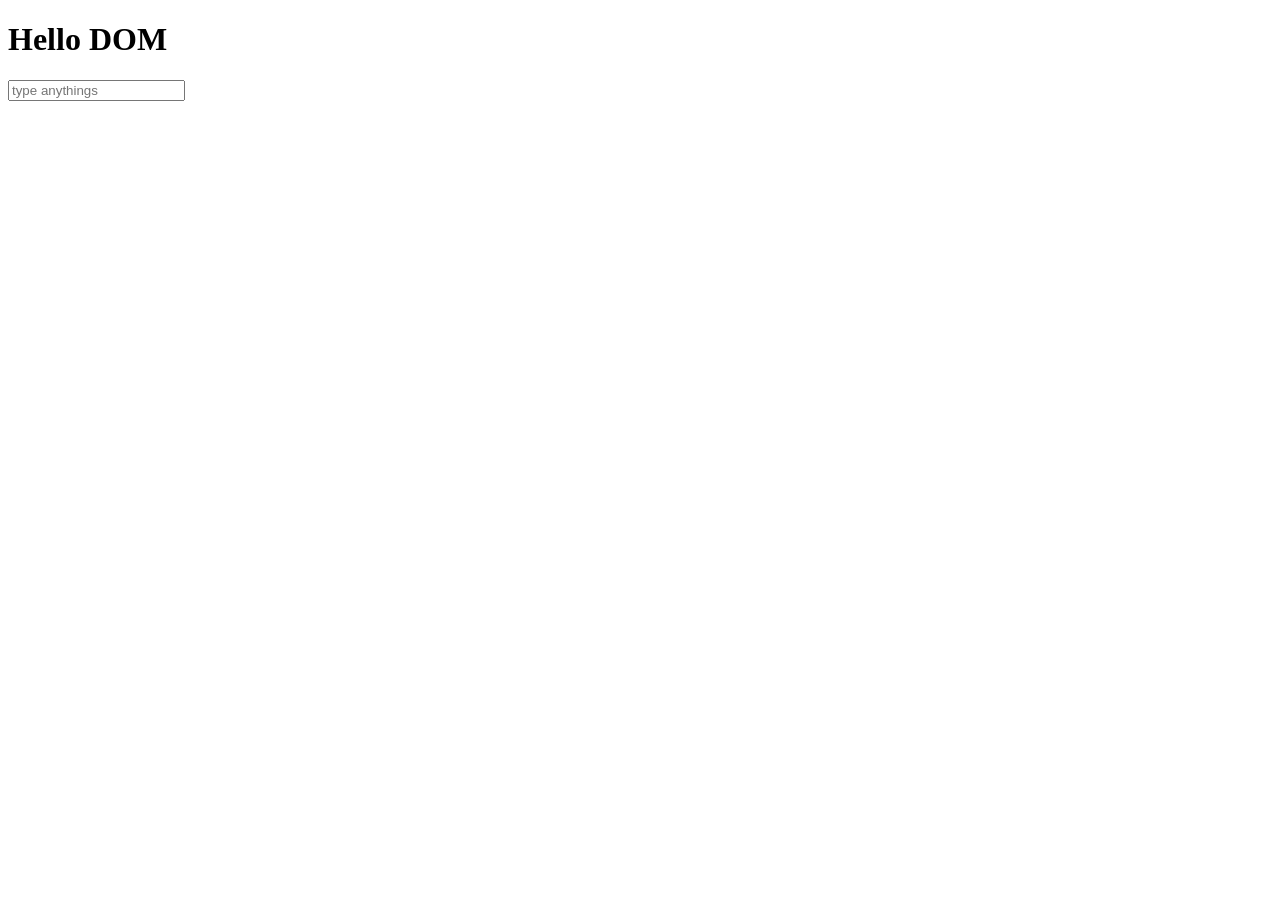
==== index.html @ 9aed0cc9 "Comment out JavaScript code and HTML box container for testing purposes" ====
<!DOCTYPE html>
<html lang="en">

<head>
    <meta charset="UTF-8">
    <meta name="viewport" content="width=device-width, initial-scale=1.0">
    <title>DOM</title>
    <link rel="stylesheet" href="style.css">
</head>

<body>
    <h1 id="title" class="title">Hello DOM</h1>

    <!-- <div class="box-container">
        <div class="box">box-1</div>
        <div class="box">box-2</div>
        <div class="box">box-3</div>
        <div class="box">box-4</div>
        <div class="box">box-5</div>
        <div class="box">box-6</div>
        <div class="box">box-7</div>
    </div> -->

        <input type="text" placeholder="type anythings">
    <script src="app.js"></script>
</body>

</html>
---- style.css ----
.box{
    width: 100px;
    height: 100px;
    padding: 20px;
    border: 1px solid gray;
}
.box-container{
    display: flex;
    flex-wrap: wrap;
    gap: 15px;
}
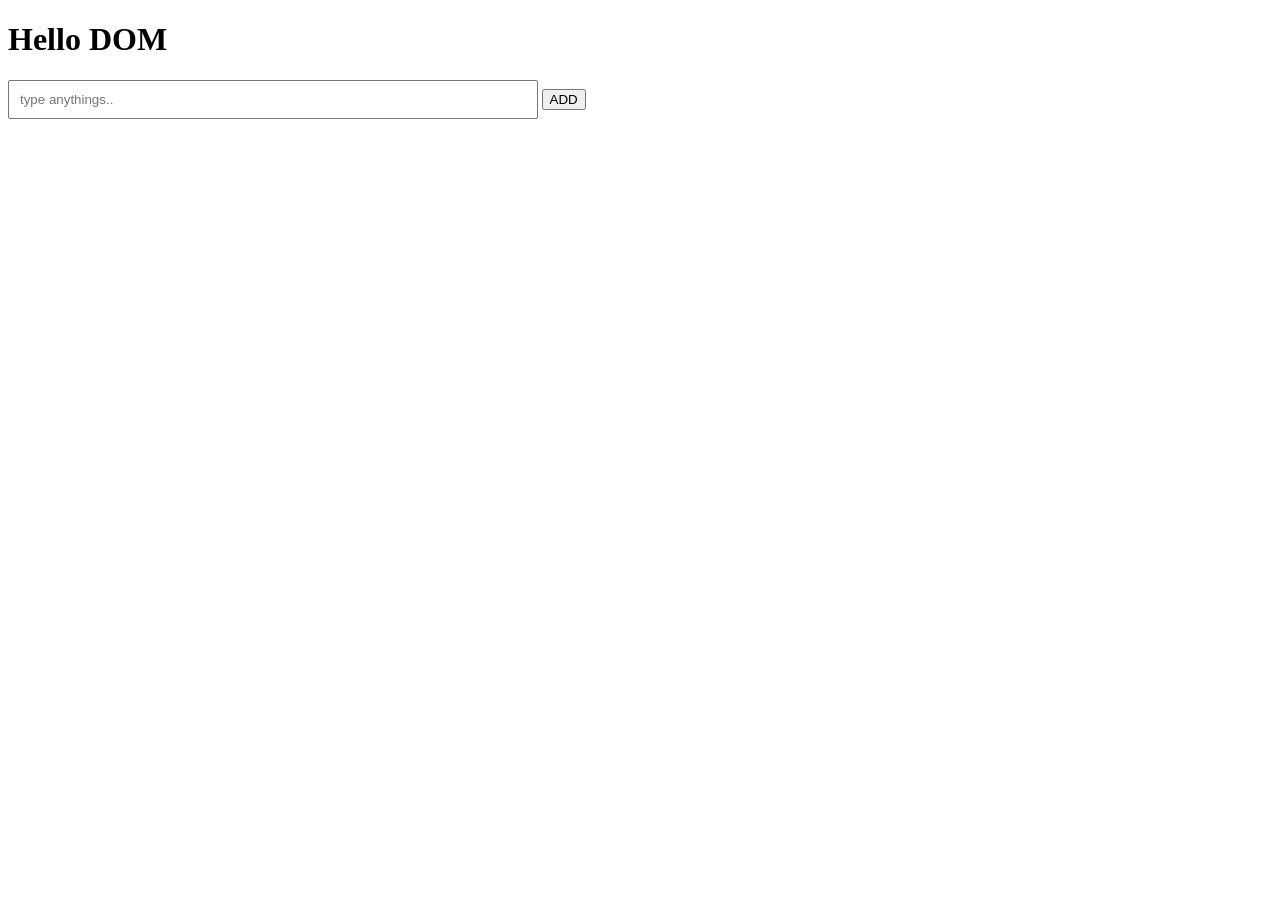
==== commit 9794e710: "on click event" ====
--- a/index.html
+++ b/index.html
@@ -21,7 +21,12 @@
         <div class="box">box-7</div>
     </div> -->
 
-        <input type="text" placeholder="type anythings">
+        <input type="text" placeholder="type anythings..">
+        <button id="handelADD">ADD</button>
+
+        <div class="comment_container">
+
+        </div>
     <script src="app.js"></script>
 </body>
 
--- a/style.css
+++ b/style.css
@@ -8,4 +8,9 @@
     display: flex;
     flex-wrap: wrap;
     gap: 15px;
+}
+
+input{
+    padding: 10px;
+    width: 40%;
 }
